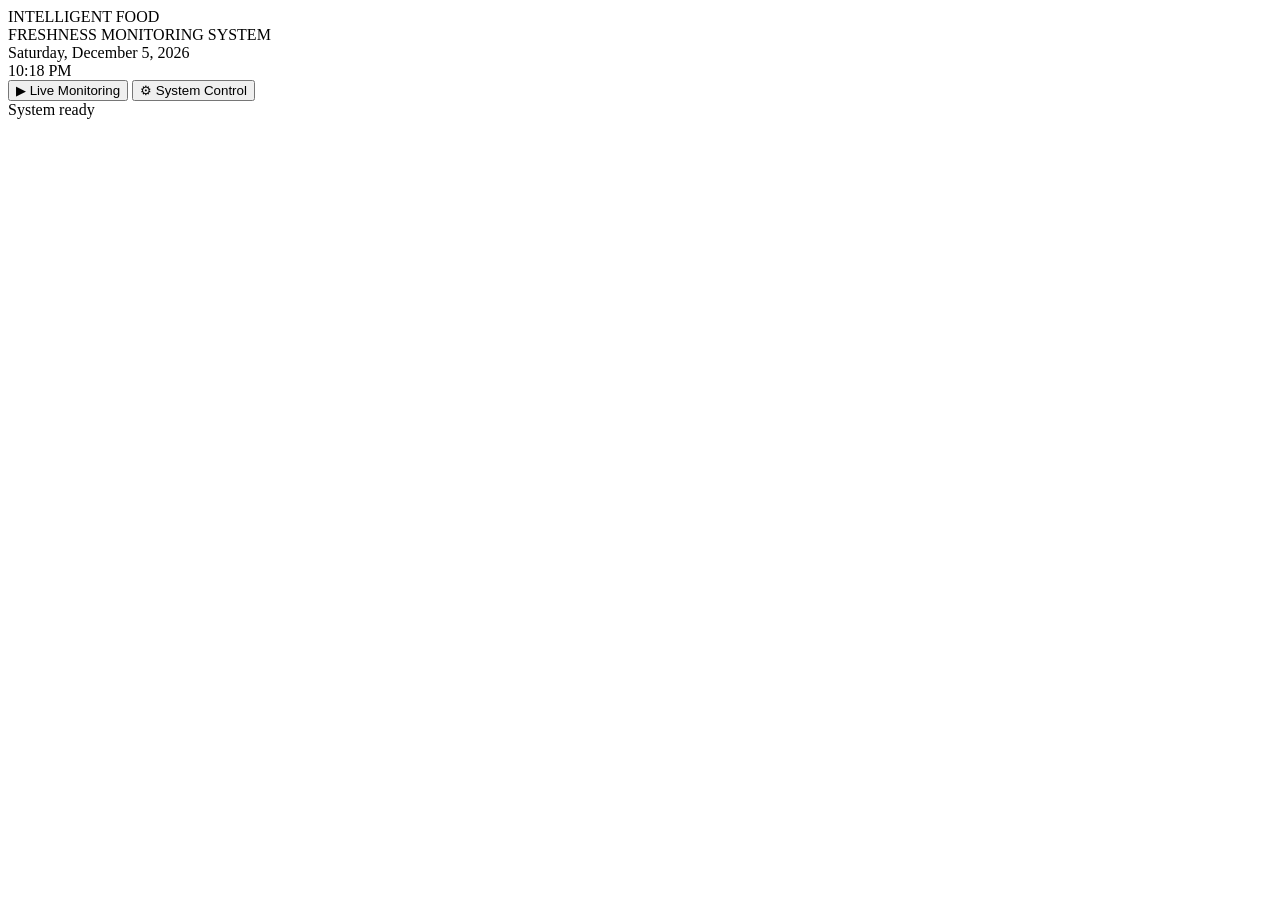
==== foodmon/frontend/index.html @ 6046f0b3 "Add files via upload" ====
<!DOCTYPE html>
<html lang="en">
<head>
    <meta charset="UTF-8">
    <meta name="viewport" content="width=480, height=320">
    <title>Food Freshness Monitor</title>
    <link rel="stylesheet" href="{{ url_for('static', filename='css/style.css') }}">
</head>
<body class="home-screen">
    <div class="home-container compact-home">
        <div class="project-title">INTELLIGENT FOOD<br>FRESHNESS MONITORING SYSTEM</div>
        <div class="datetime-display">
            <div id="current-date" class="date-text"></div>
            <div id="current-time" class="time-text"></div>
        </div>
        <div class="home-button-stack">
            <button id="go-dashboard" class="primary-button home-main-button">▶ Live Monitoring</button>
            <button id="go-control" class="secondary-button home-main-button">⚙ System Control</button>
        </div>
        <div id="boot-status" class="boot-status">Checking last session...</div>
    </div>

    <script>
        function updateDateTime() {
            const now = new Date();
            document.getElementById('current-date').textContent = now.toLocaleDateString('en-US', {
                weekday: 'long', year: 'numeric', month: 'long', day: 'numeric'
            });
            document.getElementById('current-time').textContent = now.toLocaleTimeString('en-US', {
                hour: '2-digit', minute: '2-digit', hour12: true
            });
        }
        async function loadBootStatus() {
            const el = document.getElementById('boot-status');
            try {
                const res = await fetch('/api/session_status');
                const data = await res.json();
                const session = data.session || {};
                if (session.status === 'running') {
                    el.textContent = 'Session running';
                } else {
                    el.textContent = 'System ready';
                }
            } catch {
                el.textContent = 'System ready';
            }
        }
        document.getElementById('go-dashboard').addEventListener('click', () => window.location.href = '/dashboard');
        document.getElementById('go-control').addEventListener('click', () => window.location.href = '/system-control');
        updateDateTime();
        setInterval(updateDateTime, 1000);
        loadBootStatus();
    </script>
</body>
</html>
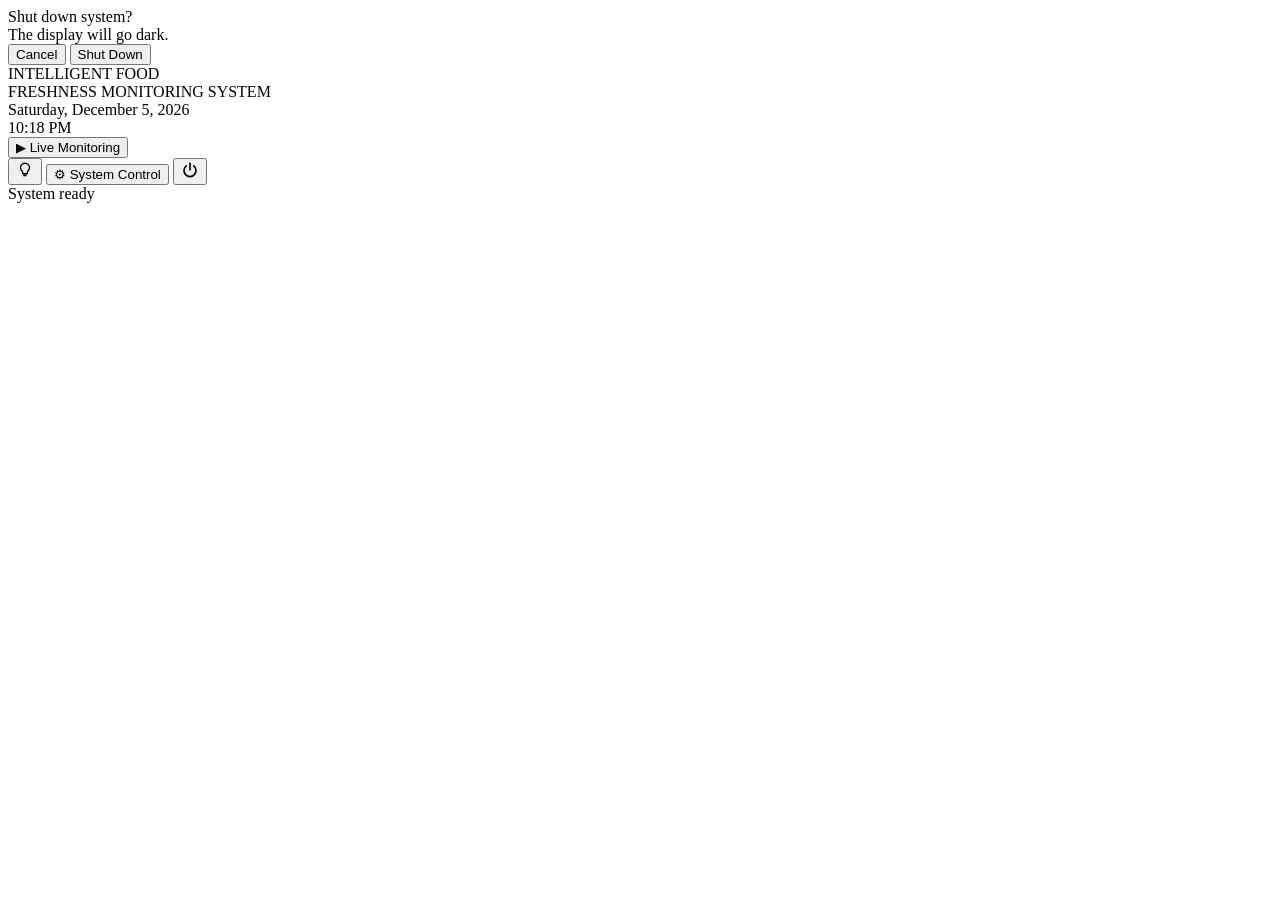
==== commit 4770a881: "Add power confirmation overlay and update buttons" ====
--- a/foodmon/frontend/index.html
+++ b/foodmon/frontend/index.html
@@ -7,20 +7,56 @@
     <link rel="stylesheet" href="{{ url_for('static', filename='css/style.css') }}">
 </head>
 <body class="home-screen">
+
+    <!-- ── Power confirm overlay ────────────────────────────────────── -->
+    <div id="power-overlay" class="power-overlay hidden">
+        <div class="power-overlay-box">
+            <div class="power-overlay-title">Shut down system?</div>
+            <div class="power-overlay-sub">The display will go dark.</div>
+            <div class="power-overlay-actions">
+                <button id="power-cancel-btn" class="secondary-button small-btn">Cancel</button>
+                <button id="power-confirm-btn" class="danger-button small-btn">Shut Down</button>
+            </div>
+        </div>
+    </div>
+
     <div class="home-container compact-home">
         <div class="project-title">INTELLIGENT FOOD<br>FRESHNESS MONITORING SYSTEM</div>
         <div class="datetime-display">
             <div id="current-date" class="date-text"></div>
             <div id="current-time" class="time-text"></div>
         </div>
+
+        <!-- Top nav button — full width -->
         <div class="home-button-stack">
             <button id="go-dashboard" class="primary-button home-main-button">▶ Live Monitoring</button>
-            <button id="go-control" class="secondary-button home-main-button">⚙ System Control</button>
+
+            <!-- Bottom row: Light | System Control | Power -->
+            <div class="home-bottom-row">
+                <button id="light-btn" class="home-icon-btn light-btn" title="Toggle light">
+                    <svg width="18" height="18" viewBox="0 0 24 24" fill="none" xmlns="http://www.w3.org/2000/svg">
+                        <path d="M12 3C8.69 3 6 5.69 6 9c0 2.12 1.09 3.99 2.75 5.12V16a1 1 0 0 0 1 1h4.5a1 1 0 0 0 1-1v-1.88C16.91 12.99 18 11.12 18 9c0-3.31-2.69-6-6-6Z"
+                              stroke="currentColor" stroke-width="1.8" stroke-linejoin="round" fill="none"/>
+                        <path d="M9.75 17h4.5M10.5 19.5h3" stroke="currentColor" stroke-width="1.8" stroke-linecap="round"/>
+                    </svg>
+                </button>
+
+                <button id="go-control" class="secondary-button home-main-button home-ctrl-btn">⚙ System Control</button>
+
+                <button id="power-btn" class="home-icon-btn power-btn" title="Shut down">
+                    <svg width="18" height="18" viewBox="0 0 24 24" fill="none" xmlns="http://www.w3.org/2000/svg">
+                        <line x1="12" y1="3" x2="12" y2="12" stroke="currentColor" stroke-width="2.2" stroke-linecap="round"/>
+                        <path d="M7 6.5A8 8 0 1 0 17 6.5" stroke="currentColor" stroke-width="2.2" stroke-linecap="round" fill="none"/>
+                    </svg>
+                </button>
+            </div>
         </div>
+
         <div id="boot-status" class="boot-status">Checking last session...</div>
     </div>
 
     <script>
+        /* ── Date / time ────────────────────────────────────────────── */
         function updateDateTime() {
             const now = new Date();
             document.getElementById('current-date').textContent = now.toLocaleDateString('en-US', {
@@ -30,26 +66,79 @@
                 hour: '2-digit', minute: '2-digit', hour12: true
             });
         }
+
+        /* ── Boot status ────────────────────────────────────────────── */
         async function loadBootStatus() {
             const el = document.getElementById('boot-status');
             try {
-                const res = await fetch('/api/session_status');
+                const res  = await fetch('/api/session_status');
                 const data = await res.json();
                 const session = data.session || {};
-                if (session.status === 'running') {
-                    el.textContent = 'Session running';
-                } else {
-                    el.textContent = 'System ready';
-                }
+                el.textContent = session.status === 'running' ? 'Session running' : 'System ready';
             } catch {
                 el.textContent = 'System ready';
             }
         }
+
+        /* ── Light button ───────────────────────────────────────────── */
+        let lightOn = false;
+        const lightBtn = document.getElementById('light-btn');
+
+        async function fetchLightState() {
+            try {
+                const res  = await fetch('/api/light_status');
+                const data = await res.json();
+                lightOn = !!data.light;
+                syncLightUI();
+            } catch { /* default off */ }
+        }
+
+        function syncLightUI() {
+            lightBtn.classList.toggle('light-btn-on', lightOn);
+            lightBtn.title = lightOn ? 'Light is ON — tap to turn off' : 'Tap to turn on light';
+        }
+
+        lightBtn.addEventListener('click', async () => {
+            lightOn = !lightOn;
+            syncLightUI();
+            try {
+                await fetch('/api/toggle_light', {
+                    method:  'POST',
+                    headers: { 'Content-Type': 'application/json' },
+                    body:    JSON.stringify({ light: lightOn })
+                });
+            } catch {
+                lightOn = !lightOn;   // revert on error
+                syncLightUI();
+            }
+        });
+
+        /* ── Power button ───────────────────────────────────────────── */
+        const powerOverlay  = document.getElementById('power-overlay');
+        const powerCancel   = document.getElementById('power-cancel-btn');
+        const powerConfirm  = document.getElementById('power-confirm-btn');
+
+        document.getElementById('power-btn').addEventListener('click', () => {
+            powerOverlay.classList.remove('hidden');
+        });
+        powerCancel.addEventListener('click', () => {
+            powerOverlay.classList.add('hidden');
+        });
+        powerConfirm.addEventListener('click', async () => {
+            powerConfirm.textContent = 'Shutting down…';
+            powerConfirm.disabled    = true;
+            try { await fetch('/api/system/poweroff', { method: 'POST' }); } catch {}
+        });
+
+        /* ── Nav ────────────────────────────────────────────────────── */
         document.getElementById('go-dashboard').addEventListener('click', () => window.location.href = '/dashboard');
-        document.getElementById('go-control').addEventListener('click', () => window.location.href = '/system-control');
+        document.getElementById('go-control').addEventListener('click',   () => window.location.href = '/system-control');
+
+        /* ── Boot ───────────────────────────────────────────────────── */
         updateDateTime();
         setInterval(updateDateTime, 1000);
         loadBootStatus();
+        fetchLightState();
     </script>
 </body>
 </html>
